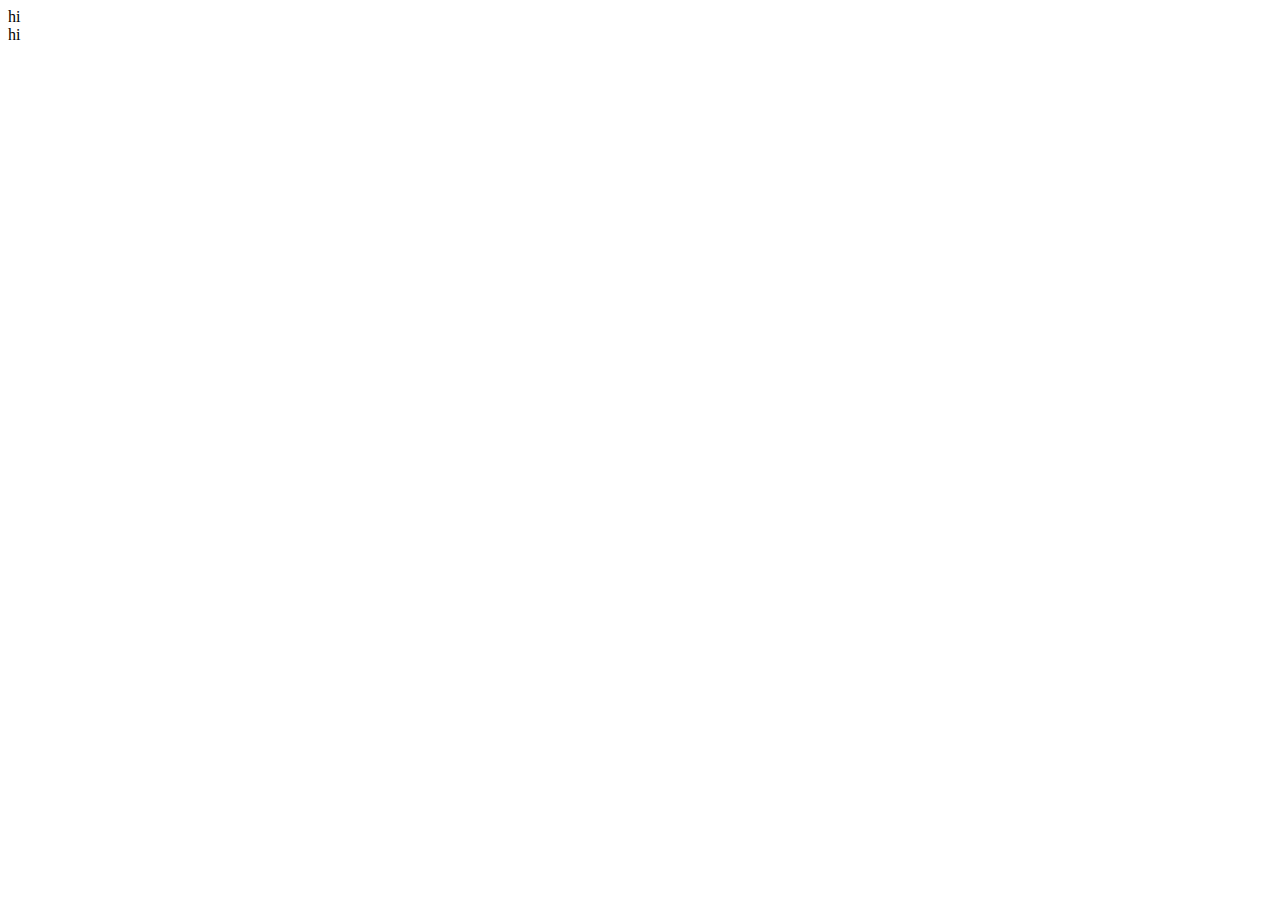
==== GamePage.html @ 1e2173a0 "Add files via upload" ====
<!<!DOCTYPE html>
<html>
<head>
<link rel="stylesheet"  href="../CSS/GameCSS.css">
</head>
<body>


  <div class="split left">



  hi
  </div>

  <div class="split right">

hi


  </div>


</body>
</html>
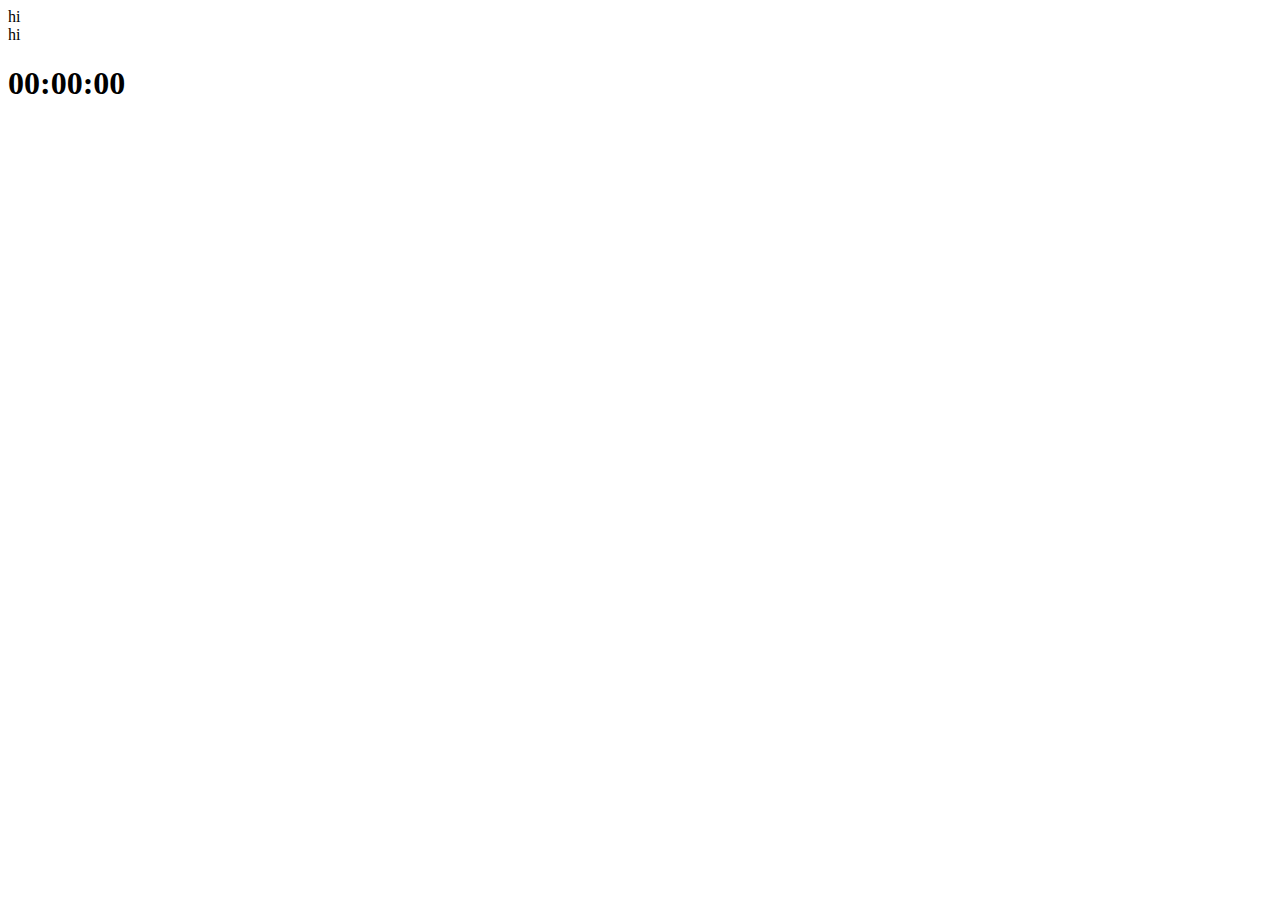
==== commit b889ef14: "Update GamePage.html" ====
--- a/GamePage.html
+++ b/GamePage.html
@@ -23,3 +23,5 @@
 
 </body>
 </html>
+
+<h1><time>00:00:00</time></h1>
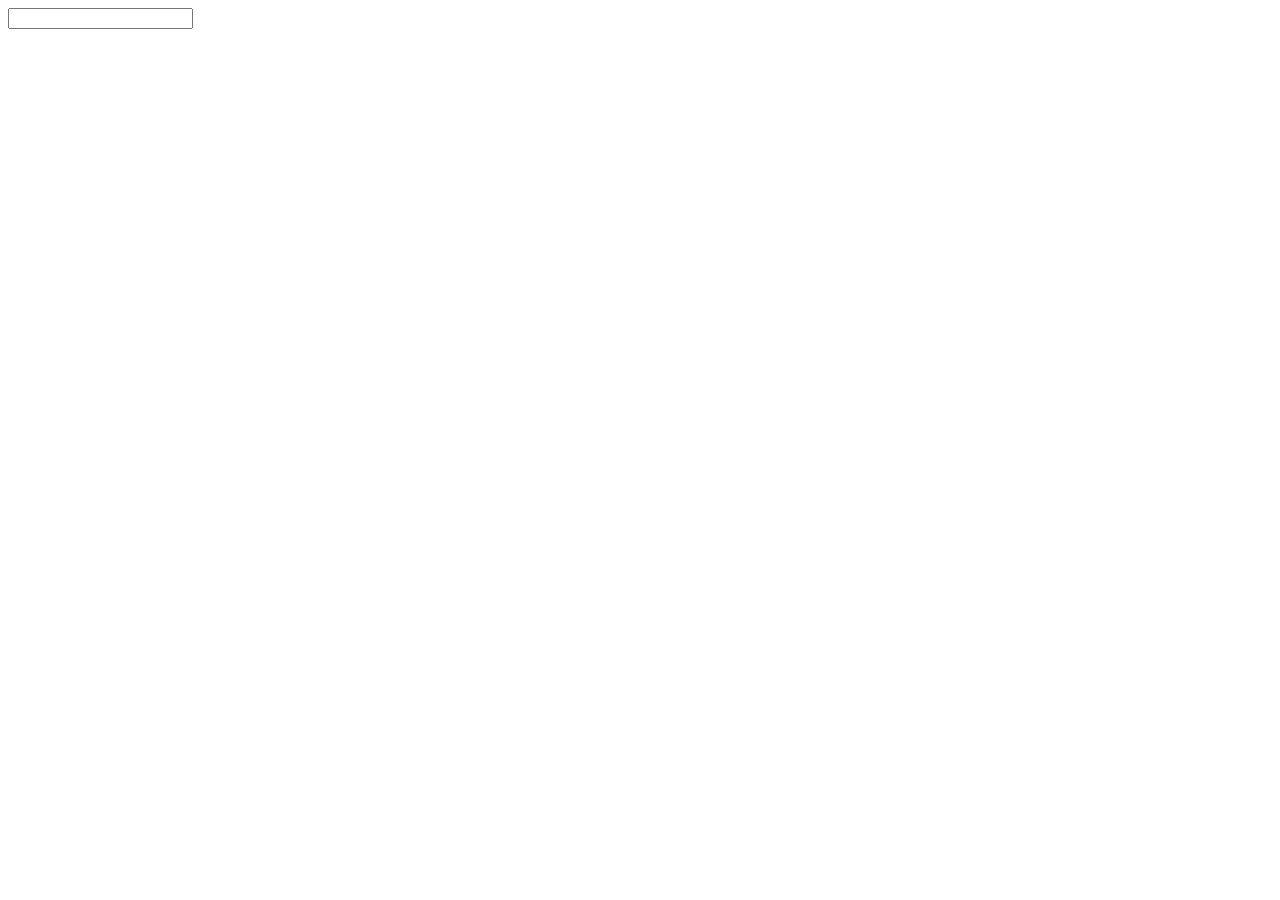
==== commit 8cb10b5b: "Add files via upload" ====
--- a/GamePage.html
+++ b/GamePage.html
@@ -1,4 +1,4 @@
-<!<!DOCTYPE html>
+<!DOCTYPE html>
 <html>
 <head>
 <link rel="stylesheet"  href="../CSS/GameCSS.css">
@@ -10,18 +10,31 @@
 
 
 
-  hi
+
   </div>
-
   <div class="split right">
 
-hi
+
+    <div class ="Split right half">
+      <div class = "Output_box">
+      <output type = "text" id ="commandLineOutput">
+      </div>
+
+    <div class="Input_box" >
 
 
-  </div>
 
 
-</body>
-</html>
 
-<h1><time>00:00:00</time></h1>
+      <input type = "text" id ="commandLine">
+
+    </div>
+
+
+
+
+        </div>
+
+
+    </body>
+  </html>
